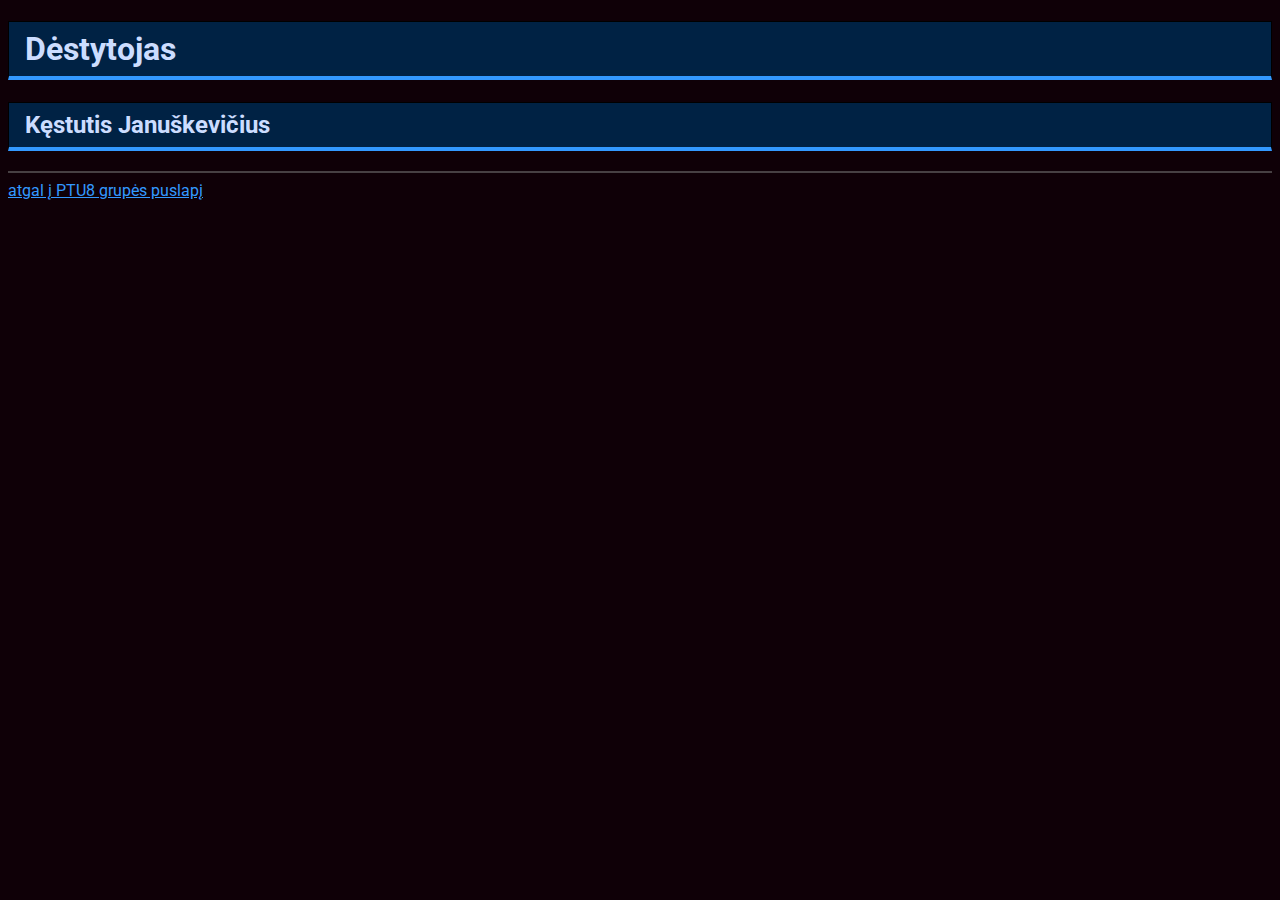
==== templates/destytojas.html @ d6202749 "kestutis2" ====
<!DOCTYPE html>
<html lang="en">
<head>
    <meta charset="UTF-8">
    <meta http-equiv="X-UA-Compatible" content="IE=edge">
    <meta name="viewport" content="width=device-width, initial-scale=1.0">
    <title>Dėstytojas</title>
    <link href='http://fonts.googleapis.com/css?family=Roboto' rel='stylesheet' type='text/css'>
    <link href="/static/style.css" rel="stylesheet" type="text/css">
</head>
<body>
    <h1>Dėstytojas</h1>
    <h2>Kęstutis Januškevičius</h2>
    <hr>
    <a href="/">atgal į PTU8 grupės puslapį</a>
</body>
</html>
---- static/style.css ----
html {
    font-family: "Roboto", sans-serif;
    font-size: 16px;
    color: #ccc;
    background-color: rgb(15, 0, 7);
}
a {
    color: #39f;
}
h1, h2, h3, h4 {
    color: #ccddff;
    background-color: #024;
    border: 1px solid black;
    border-bottom: 4px solid #39f;
    padding: 8px 16px;
}
hr {
    border: none;
    border-bottom: 2px solid rgba(127, 127, 127, 0.5);
}
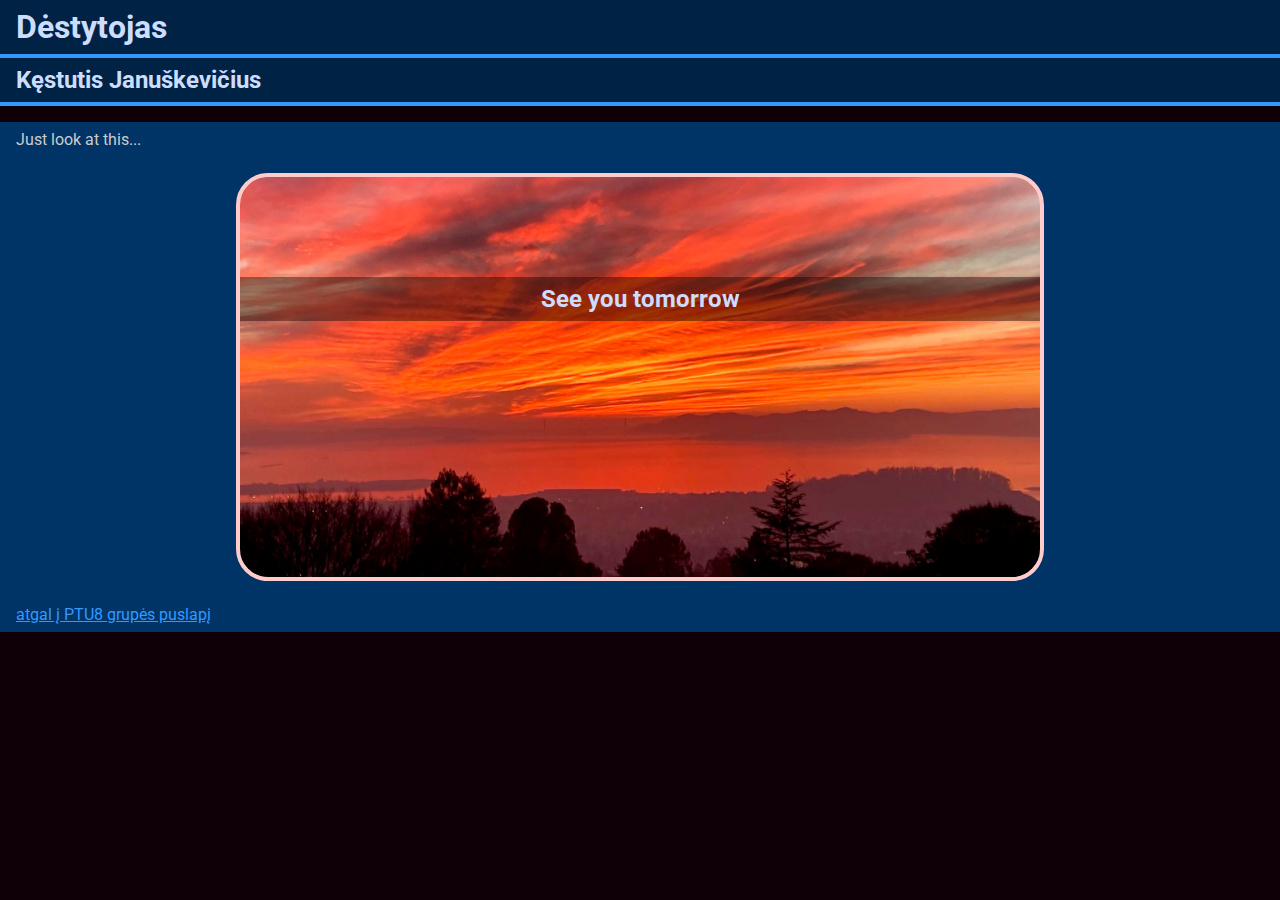
==== commit 0e339940: "eh" ====
--- a/templates/destytojas.html
+++ b/templates/destytojas.html
@@ -9,9 +9,16 @@
     <link href="/static/style.css" rel="stylesheet" type="text/css">
 </head>
 <body>
-    <h1>Dėstytojas</h1>
-    <h2>Kęstutis Januškevičius</h2>
-    <hr>
-    <a href="/">atgal į PTU8 grupės puslapį</a>
+    <div class="header">
+        <h1>Dėstytojas</h1>
+        <h2>Kęstutis Januškevičius</h2>
+    </div>
+    <div class="content">
+        <p>Just look at this...</p>
+        <div class="sunset">
+            <h2>See you tomorrow</h2>
+        </div>
+        <p><a href="/">atgal į PTU8 grupės puslapį</a></p>
+    </div>
 </body>
 </html>--- a/static/style.css
+++ b/static/style.css
@@ -4,17 +4,53 @@
     color: #ccc;
     background-color: rgb(15, 0, 7);
 }
+body {
+    margin: 0;
+    padding: 0;
+}
 a {
     color: #39f;
+}
+p {
+    padding: 8px 16px;
+}
+h1, h2 {
+    margin: 0;
 }
 h1, h2, h3, h4 {
     color: #ccddff;
     background-color: #024;
-    border: 1px solid black;
     border-bottom: 4px solid #39f;
     padding: 8px 16px;
 }
-hr {
+ul, ol {
+    padding-bottom: 16px;
+}
+.header {
+    background-color: #002848;
+    margin: 0;
+    padding-top: 0;
+}
+
+.content {
+    background-color: #036;
+}
+
+.sunset {
+    width: 80%;
+    max-width: 800px;
+    height: 400px;
+    background-image: url('sunset.jpg');
+    background-size: cover;
+    background-position: center bottom;
+    margin: 0 auto;
+    border: 4px solid #ffcccc;
+    border-radius: 32px;
+    text-align: center;
+}
+
+.sunset h2 {
+    margin-top: 100px;
     border: none;
-    border-bottom: 2px solid rgba(127, 127, 127, 0.5);
+    background-color: #00000066;
 }